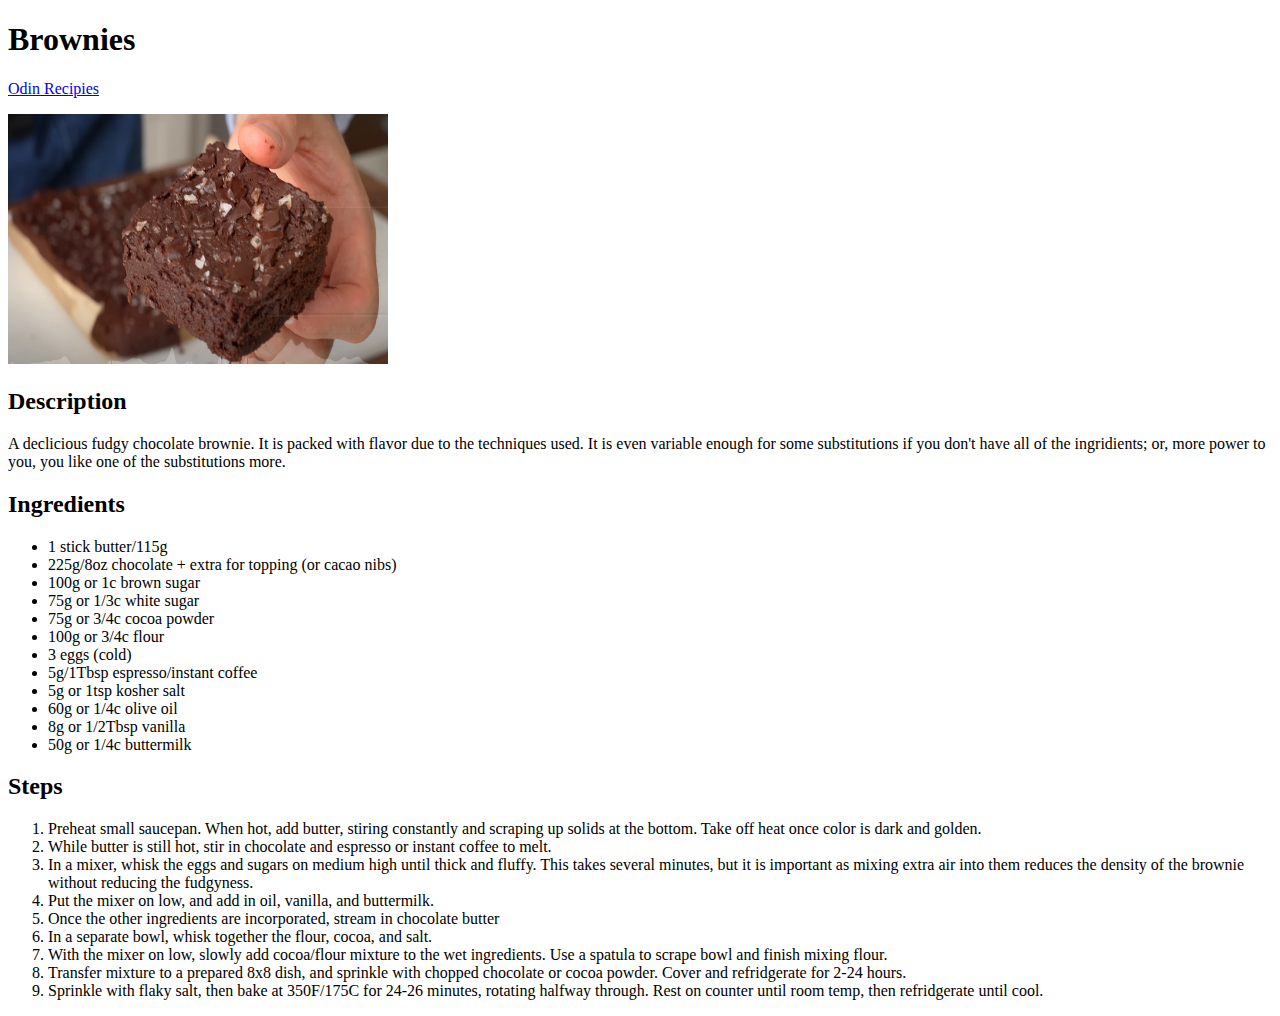
==== recipies/brownies.html @ 752e7503 "Add more detail to brownies steps" ====
<!DOCTYPE html>
    <html lang="en">
        <head>
            <meta charset="UTF-8">
            <title>Brownies</title>
        </head>

        <body>
            <h1>Brownies</h1>
            <a href="../index.html">Odin Recipies</a>
            <p><img src="../images/best-brownies.png" alt="A brownie being held up to the camera, with more of the same brownies in the background" height="250" width="380"></p>

            <h2>Description</h2>
            <p>A declicious fudgy chocolate brownie. It is packed with flavor due to the techniques used. It is even variable enough for some substitutions if you don't have all of the ingridients; or, more power to you, you like one of the substitutions more.</p>

            <h2>Ingredients</h2>
            <ul>
                <li>1 stick butter/115g</li> 
                <li>225g/8oz chocolate + extra for topping (or cacao nibs)</li> 
                <li>100g or 1c brown sugar</li>
                <li>75g or 1/3c white sugar</li>
                <li>75g or 3/4c cocoa powder</li>
                <li>100g or 3/4c flour</li> 
                <li>3 eggs (cold)</li> 
                <li>5g/1Tbsp espresso/instant coffee</li>
                <li>5g or 1tsp kosher salt</li> 
                <li>60g or 1/4c olive oil</li>
                <li>8g or 1/2Tbsp vanilla</li>
                <li>50g or 1/4c buttermilk</li>


            </ul>

            <h2>Steps</h2>
            <ol>
                <li>Preheat small saucepan. When hot, add butter, stiring constantly 
                    and scraping up solids at the bottom. Take off heat once color is dark 
                    and golden.</li>
                
                <li>While butter is still hot, stir in chocolate and espresso or instant coffee to melt.</li>
                
                <li>In a mixer, whisk the eggs and sugars on medium high until thick 
                    and fluffy. This takes several minutes, but it is important as mixing extra 
                    air into them reduces the density of the brownie without reducing the fudgyness.</li>
                
                <li>Put the mixer on low, and add in oil, vanilla, and buttermilk.</li>

                <li>Once the other ingredients are incorporated, 
                    stream in chocolate butter</li>

                <li>In a separate bowl, whisk together the flour, cocoa, and salt.</li>

                <li>With the mixer on low, slowly add cocoa/flour mixture to the 
                    wet ingredients. Use a spatula to scrape bowl and finish mixing flour.</li>
                
                <li>Transfer mixture to a prepared 8x8 dish, and sprinkle with 
                    chopped chocolate or cocoa powder. Cover and refridgerate for 2-24 hours.</li>

                <li>Sprinkle with flaky salt, then bake at 350F/175C for 24-26 minutes, 
                    rotating halfway through. Rest on counter until room temp, 
                    then refridgerate until cool.</li>
                


            </ol>
            
            
        </body>

    </html>
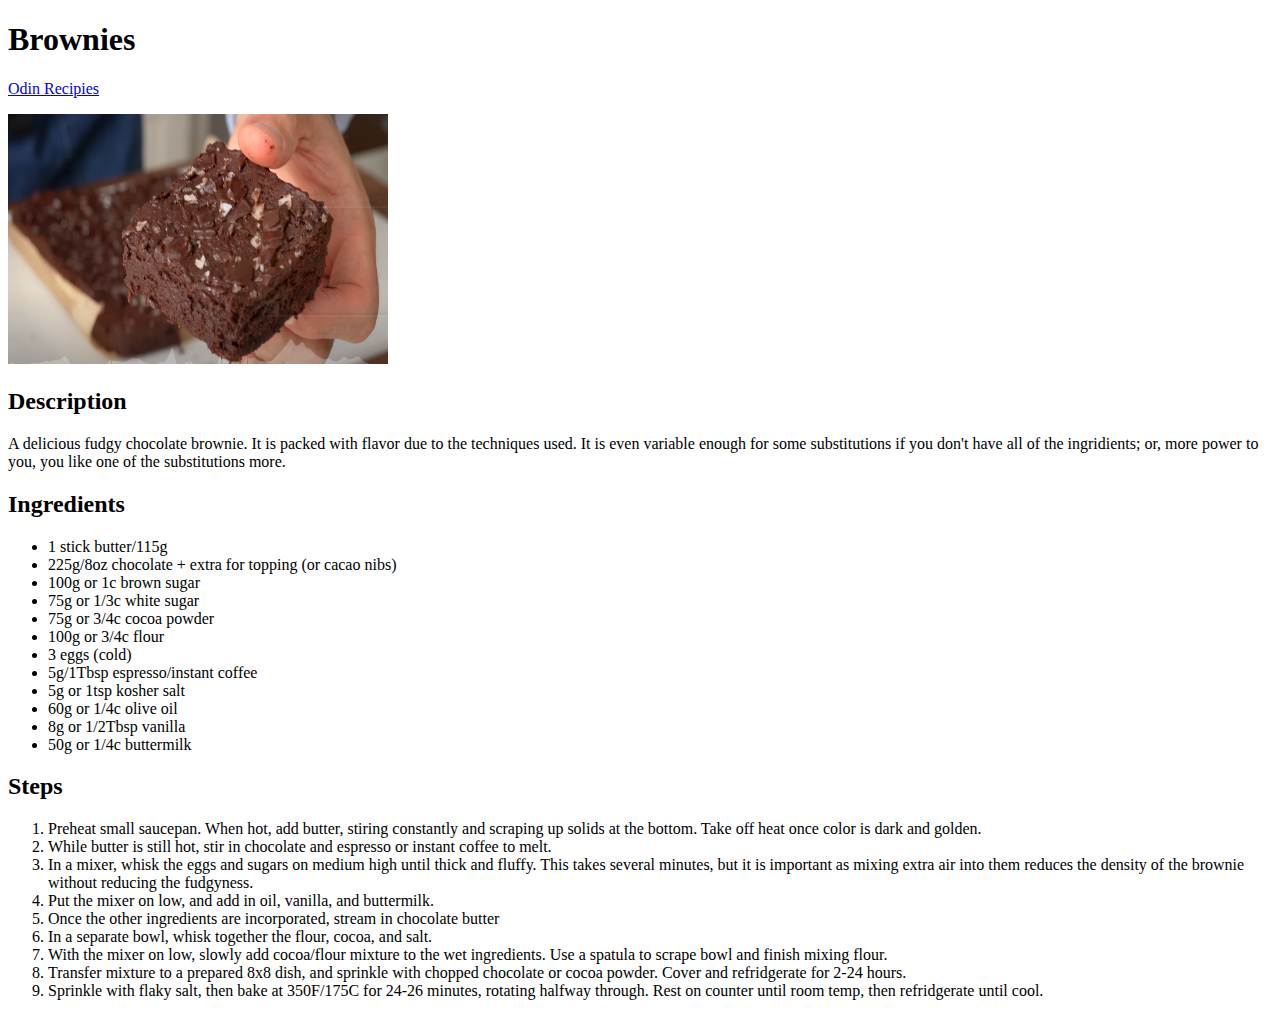
==== commit 47c151f8: "Fix typo in brownie description" ====
--- a/recipies/brownies.html
+++ b/recipies/brownies.html
@@ -11,7 +11,7 @@
             <p><img src="../images/best-brownies.png" alt="A brownie being held up to the camera, with more of the same brownies in the background" height="250" width="380"></p>
 
             <h2>Description</h2>
-            <p>A declicious fudgy chocolate brownie. It is packed with flavor due to the techniques used. It is even variable enough for some substitutions if you don't have all of the ingridients; or, more power to you, you like one of the substitutions more.</p>
+            <p>A delicious fudgy chocolate brownie. It is packed with flavor due to the techniques used. It is even variable enough for some substitutions if you don't have all of the ingridients; or, more power to you, you like one of the substitutions more.</p>
 
             <h2>Ingredients</h2>
             <ul>
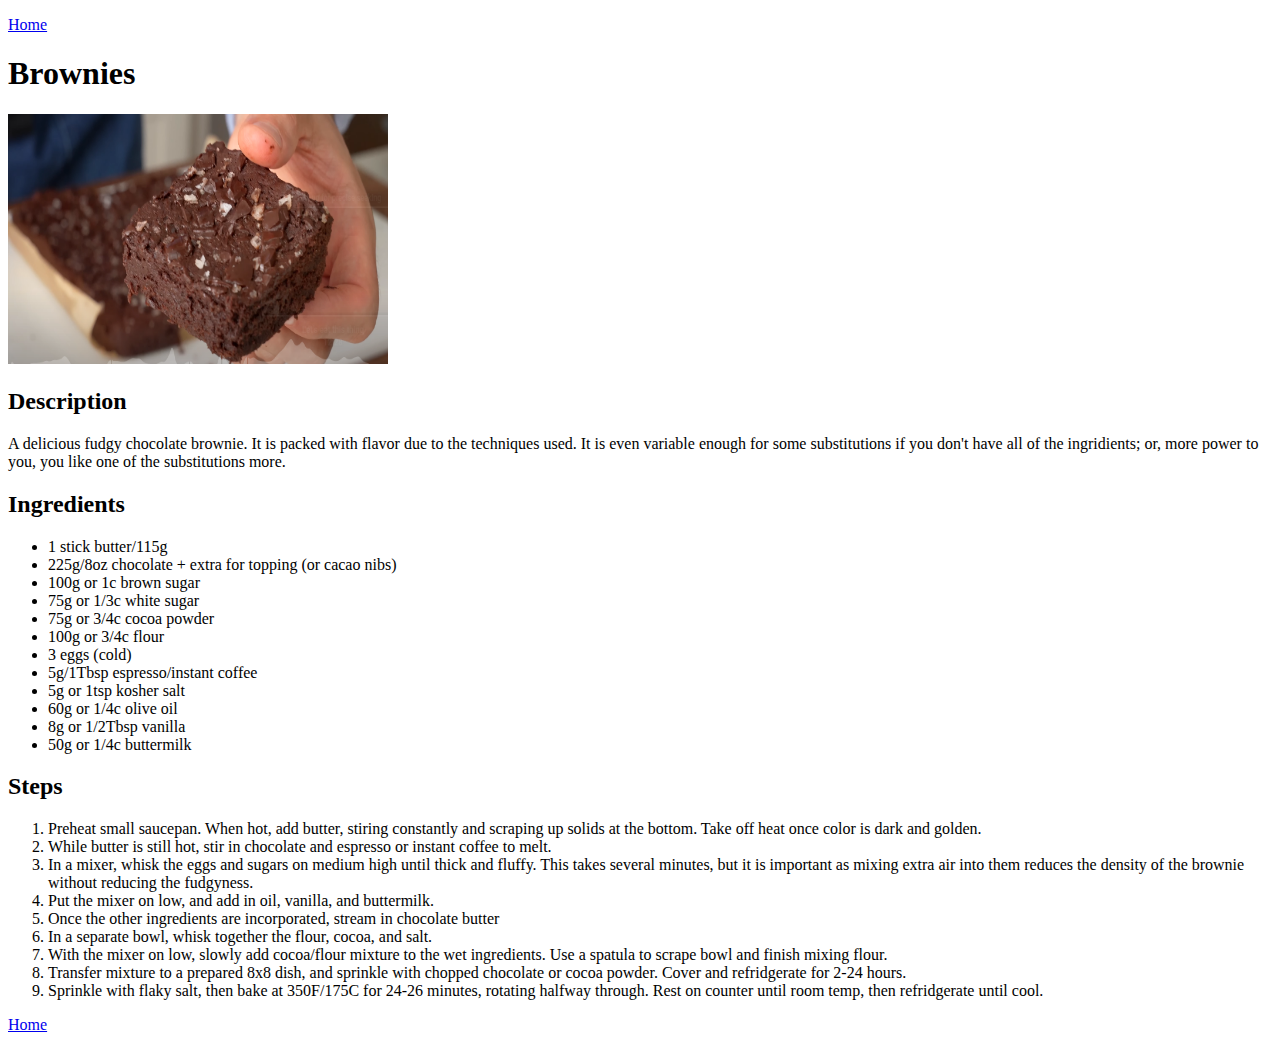
==== commit 56295828: "Change index link name and put at both ends" ====
--- a/recipies/brownies.html
+++ b/recipies/brownies.html
@@ -6,8 +6,8 @@
         </head>
 
         <body>
+            <p><a href="../index.html">Home</a></p>
             <h1>Brownies</h1>
-            <a href="../index.html">Odin Recipies</a>
             <p><img src="../images/best-brownies.png" alt="A brownie being held up to the camera, with more of the same brownies in the background" height="250" width="380"></p>
 
             <h2>Description</h2>
@@ -64,7 +64,7 @@
 
             </ol>
             
-            
+            <p><a href="../index.html">Home</a></p>
         </body>
 
     </html>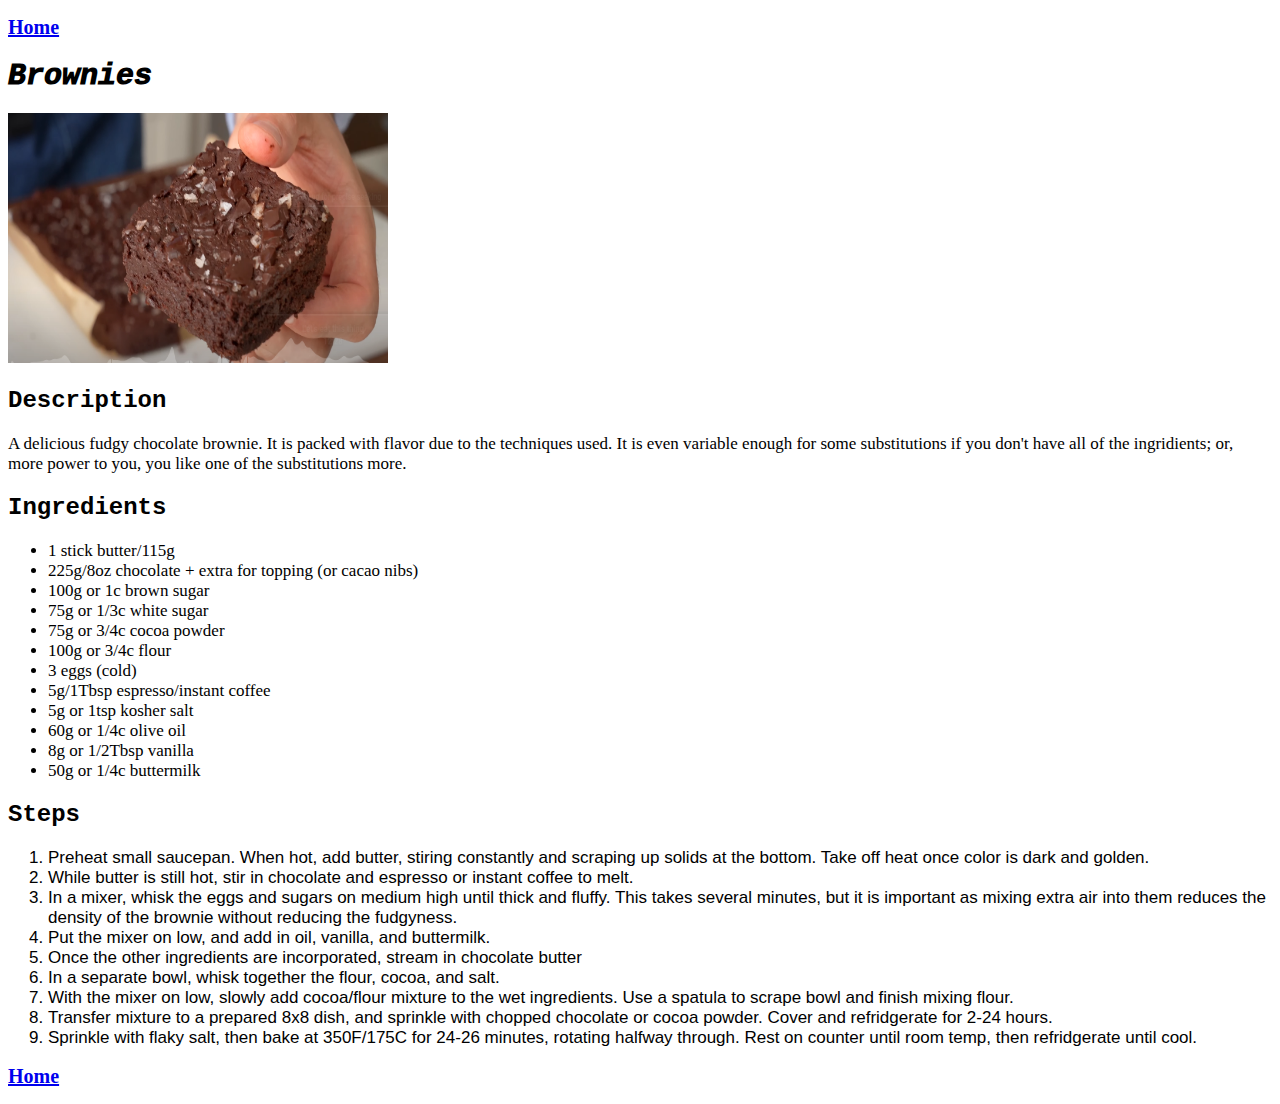
==== commit fbb6e626: "Add classes to recipies and added size to .steps" ====
--- a/recipies/brownies.html
+++ b/recipies/brownies.html
@@ -3,18 +3,19 @@
         <head>
             <meta charset="UTF-8">
             <title>Brownies</title>
+            <link rel="stylesheet" href="../style.css">
         </head>
 
         <body>
-            <p><a href="../index.html">Home</a></p>
-            <h1>Brownies</h1>
+            <p><a class="Home" href="../index.html">Home</a></p>
+            <h1 class="header-main">Brownies</h1>
             <p><img src="../images/best-brownies.png" alt="A brownie being held up to the camera, with more of the same brownies in the background" height="250" width="380"></p>
 
-            <h2>Description</h2>
-            <p>A delicious fudgy chocolate brownie. It is packed with flavor due to the techniques used. It is even variable enough for some substitutions if you don't have all of the ingridients; or, more power to you, you like one of the substitutions more.</p>
+            <h2 class="header">Description</h2>
+            <p class="description">A delicious fudgy chocolate brownie. It is packed with flavor due to the techniques used. It is even variable enough for some substitutions if you don't have all of the ingridients; or, more power to you, you like one of the substitutions more.</p>
 
-            <h2>Ingredients</h2>
-            <ul>
+            <h2 class="header">Ingredients</h2>
+            <ul class="ingredients">
                 <li>1 stick butter/115g</li> 
                 <li>225g/8oz chocolate + extra for topping (or cacao nibs)</li> 
                 <li>100g or 1c brown sugar</li>
@@ -31,8 +32,8 @@
 
             </ul>
 
-            <h2>Steps</h2>
-            <ol>
+            <h2 class="header">Steps</h2>
+            <ol class="steps">
                 <li>Preheat small saucepan. When hot, add butter, stiring constantly 
                     and scraping up solids at the bottom. Take off heat once color is dark 
                     and golden.</li>
@@ -64,7 +65,7 @@
 
             </ol>
             
-            <p><a href="../index.html">Home</a></p>
+            <p><a class="Home" href="../index.html">Home</a></p>
         </body>
 
     </html>--- a/style.css
+++ b/style.css
@@ -0,0 +1,38 @@
+
+
+
+.header-main,
+.header {
+    font-family: Courier, Lucida, monospace;
+}
+
+.header-main {
+    font-size: 30px;
+    font-style: italic;
+    font-weight: 1000;
+}
+
+.header {font-size: 24px;}
+
+.description {
+    font-family: Times, Georgia, serif;
+    font-size: 17px;
+}
+
+.ingredients {
+    font-family: Times, Georgia, serif;
+    font-size: 17px;
+}
+
+.steps {
+    font-family: Arial, Helvetica, sans-serif;
+    font-size: 17px;
+}
+
+.Home {
+    font-family: Times, Georgia, serif;
+    font-size: 20px;
+    font-weight: 600;
+}
+
+
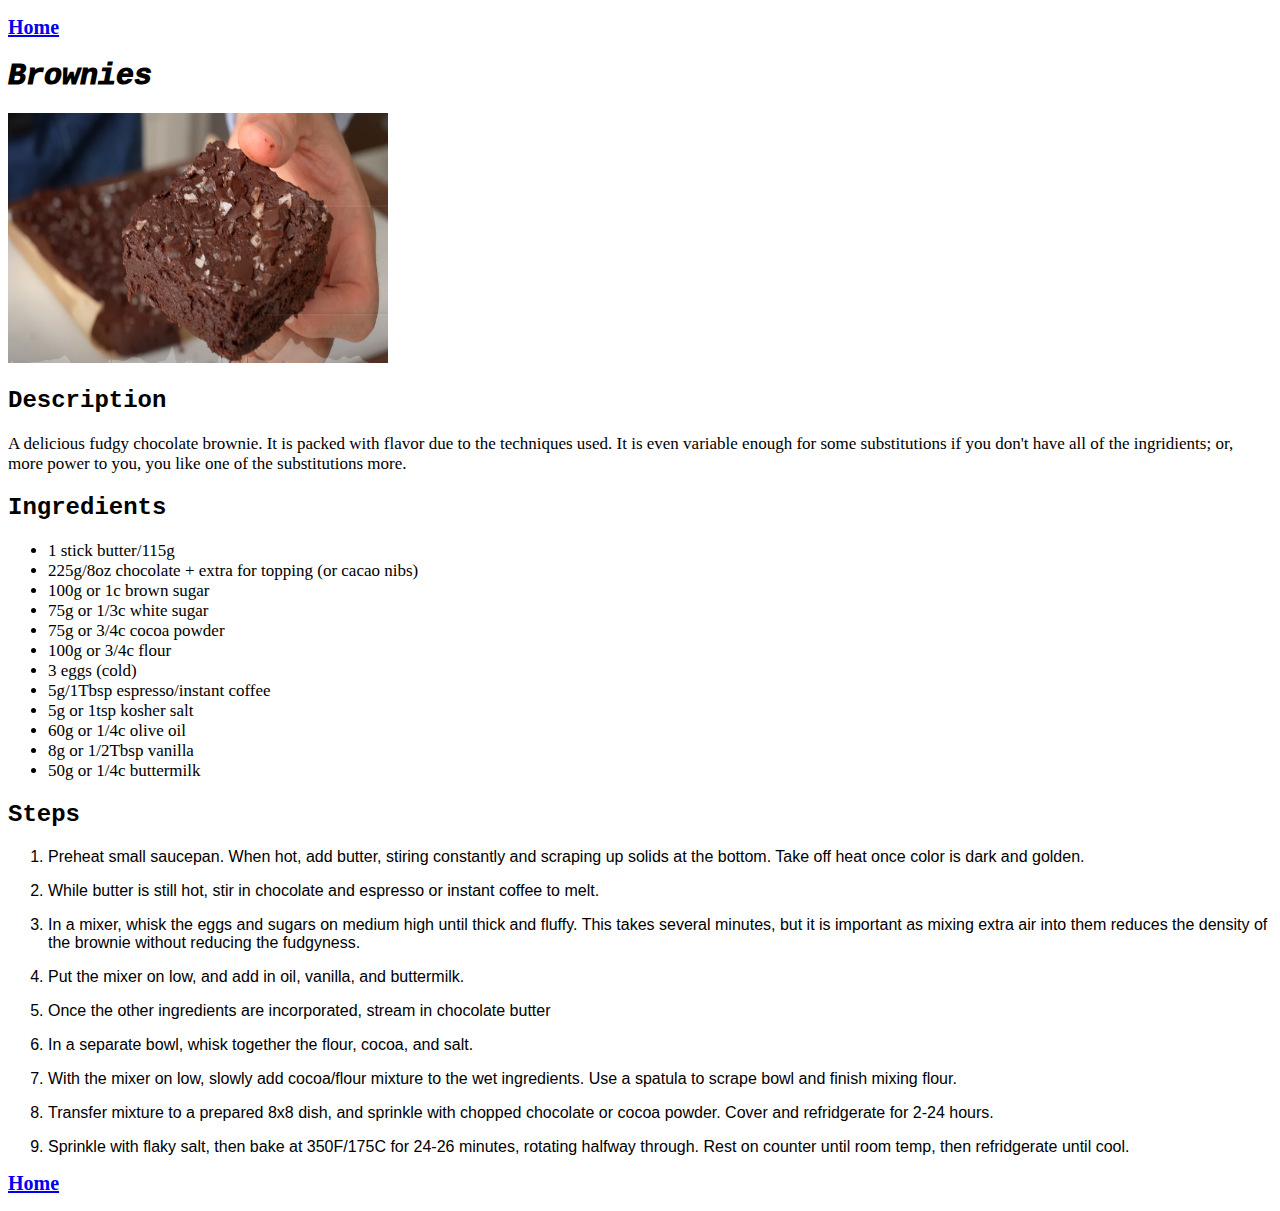
==== commit cee3273e: "Add spaces between steps" ====
--- a/recipies/brownies.html
+++ b/recipies/brownies.html
@@ -37,26 +37,26 @@
                 <li>Preheat small saucepan. When hot, add butter, stiring constantly 
                     and scraping up solids at the bottom. Take off heat once color is dark 
                     and golden.</li>
-                
+                <p></p>
                 <li>While butter is still hot, stir in chocolate and espresso or instant coffee to melt.</li>
-                
+                <p></p>   
                 <li>In a mixer, whisk the eggs and sugars on medium high until thick 
                     and fluffy. This takes several minutes, but it is important as mixing extra 
                     air into them reduces the density of the brownie without reducing the fudgyness.</li>
-                
+                <p></p>
                 <li>Put the mixer on low, and add in oil, vanilla, and buttermilk.</li>
-
+                <p></p>
                 <li>Once the other ingredients are incorporated, 
                     stream in chocolate butter</li>
-
+                <p></p>    
                 <li>In a separate bowl, whisk together the flour, cocoa, and salt.</li>
-
+                <p></p>
                 <li>With the mixer on low, slowly add cocoa/flour mixture to the 
                     wet ingredients. Use a spatula to scrape bowl and finish mixing flour.</li>
-                
+                <p></p>
                 <li>Transfer mixture to a prepared 8x8 dish, and sprinkle with 
                     chopped chocolate or cocoa powder. Cover and refridgerate for 2-24 hours.</li>
-
+                <p></p>
                 <li>Sprinkle with flaky salt, then bake at 350F/175C for 24-26 minutes, 
                     rotating halfway through. Rest on counter until room temp, 
                     then refridgerate until cool.</li>
--- a/style.css
+++ b/style.css
@@ -26,7 +26,7 @@
 
 .steps {
     font-family: Arial, Helvetica, sans-serif;
-    font-size: 17px;
+    font-size: 16px;
 }
 
 .Home {
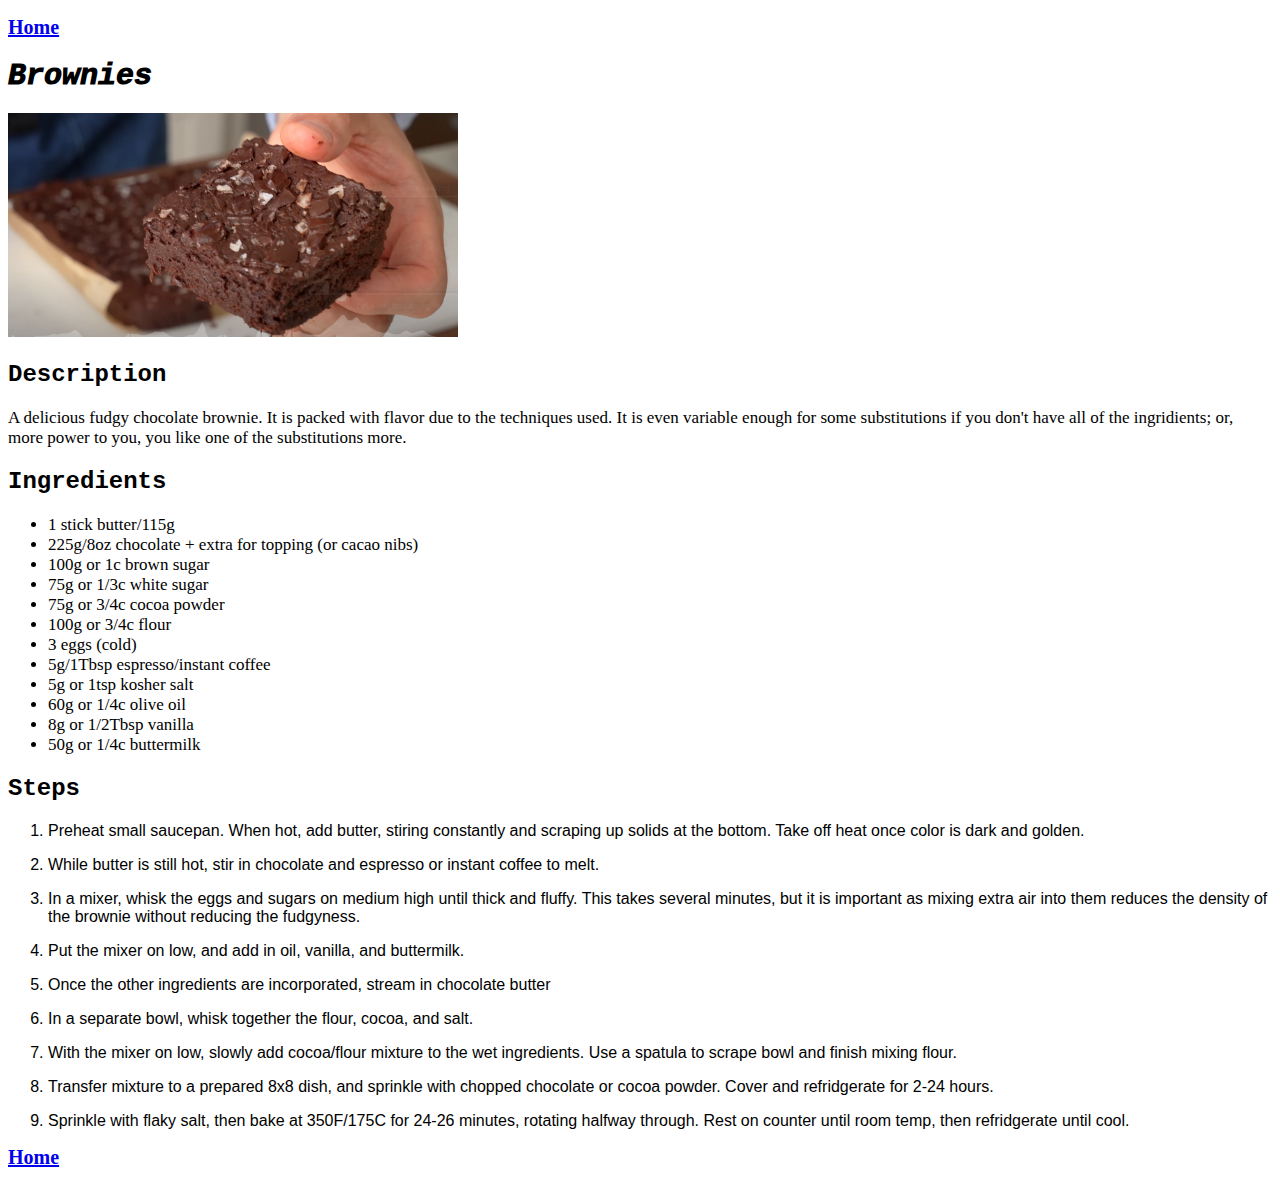
==== commit 8ae0f7f3: "Add ids for imgs and sizes" ====
--- a/recipies/brownies.html
+++ b/recipies/brownies.html
@@ -9,7 +9,7 @@
         <body>
             <p><a class="Home" href="../index.html">Home</a></p>
             <h1 class="header-main">Brownies</h1>
-            <p><img src="../images/best-brownies.png" alt="A brownie being held up to the camera, with more of the same brownies in the background" height="250" width="380"></p>
+            <p><img id="brownie-pic" src="../images/best-brownies.png" alt="A brownie being held up to the camera, with more of the same brownies in the background" height="250" width="450"></p>
 
             <h2 class="header">Description</h2>
             <p class="description">A delicious fudgy chocolate brownie. It is packed with flavor due to the techniques used. It is even variable enough for some substitutions if you don't have all of the ingridients; or, more power to you, you like one of the substitutions more.</p>
--- a/style.css
+++ b/style.css
@@ -10,6 +10,16 @@
     font-size: 30px;
     font-style: italic;
     font-weight: 1000;
+}
+
+#home-title {
+    text-decoration: underline;
+}
+
+.recipies {
+    font-family: Arial, Helvetica, sans-serif;
+    font-size: 18px;
+    line-height: 25px;
 }
 
 .header {font-size: 24px;}
@@ -35,4 +45,18 @@
     font-weight: 600;
 }
 
+#brownie-pic {
+    width: 450px;
+    height: auto;
+}
 
+#la-king-pic {
+    width: 280px;
+    height: auto;
+}
+
+#chicken-pic {
+    width: 400px;
+    height: auto;
+}
+
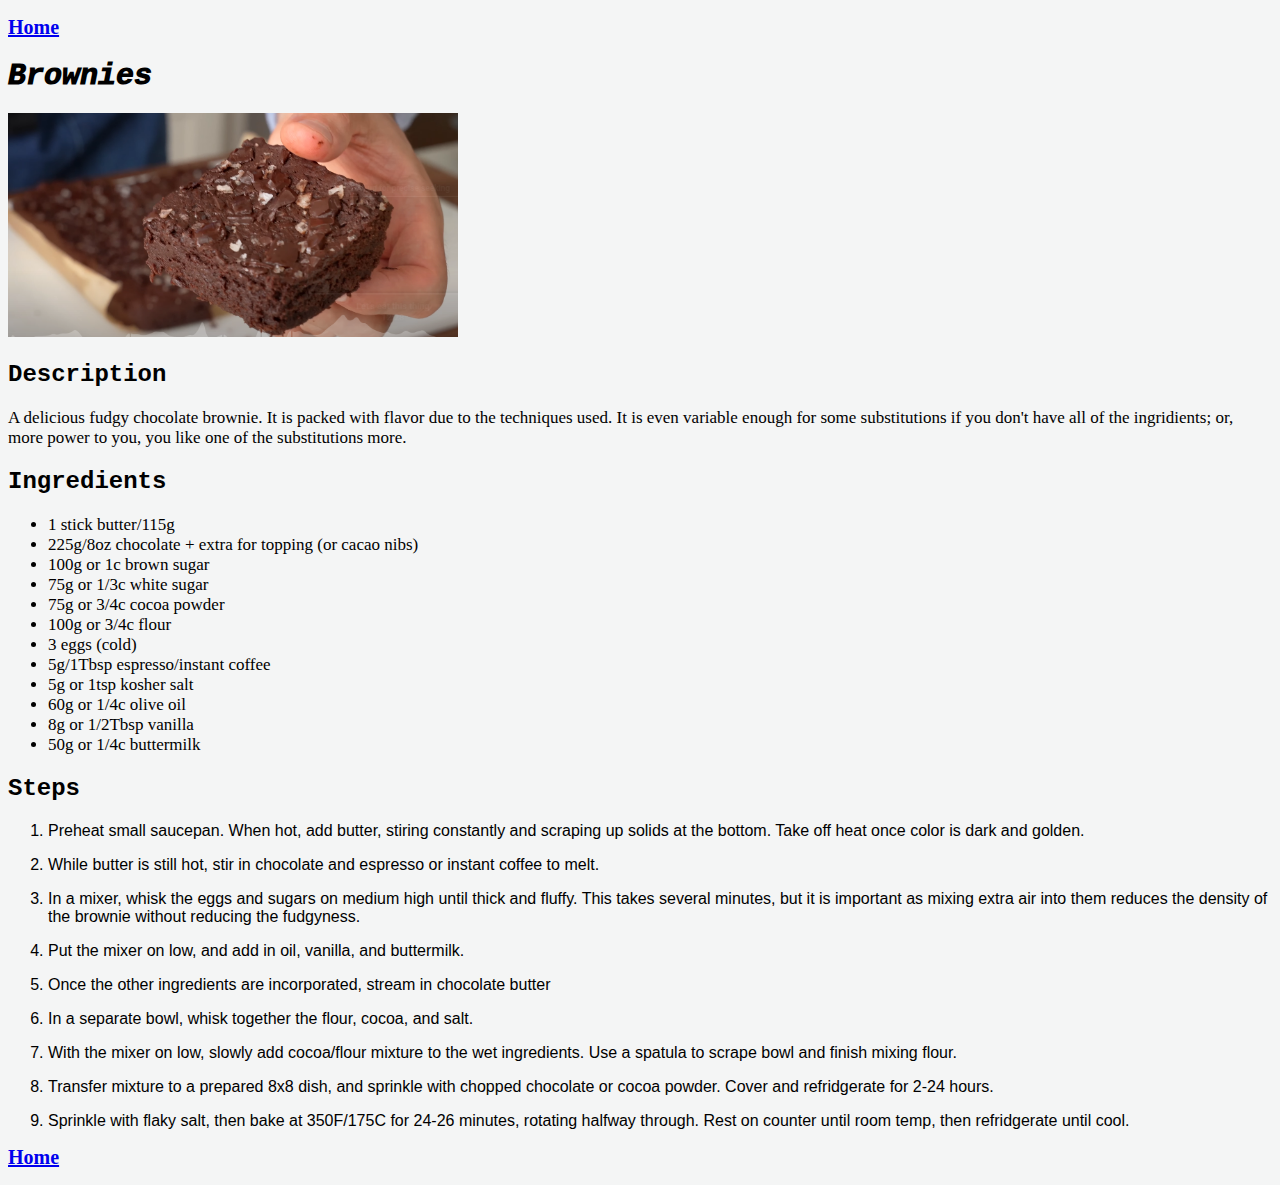
==== commit e5f78250: "add recipie-pic class" ====
--- a/recipies/brownies.html
+++ b/recipies/brownies.html
@@ -9,7 +9,7 @@
         <body>
             <p><a class="Home" href="../index.html">Home</a></p>
             <h1 class="header-main">Brownies</h1>
-            <p><img id="brownie-pic" src="../images/best-brownies.png" alt="A brownie being held up to the camera, with more of the same brownies in the background" height="250" width="450"></p>
+            <p><img class="recipie-pic" id="brownie-pic" src="../images/best-brownies.png" alt="A brownie being held up to the camera, with more of the same brownies in the background" height="250" width="450"></p>
 
             <h2 class="header">Description</h2>
             <p class="description">A delicious fudgy chocolate brownie. It is packed with flavor due to the techniques used. It is even variable enough for some substitutions if you don't have all of the ingridients; or, more power to you, you like one of the substitutions more.</p>
--- a/style.css
+++ b/style.css
@@ -1,5 +1,5 @@
 
-
+html {background-color: #f4f5f5;}
 
 .header-main,
 .header {
@@ -14,7 +14,22 @@
 
 #home-title {
     text-decoration: underline;
+    text-align: center;
+    border-color: black;
+    margin-left: -20px;
+    margin-right: -20px;
+    margin-top: -10px;
+    padding-top: 10px;
+    border-bottom: 5px;
+    border-top: 0px;
+    border-left: 0px;
+    border-right: 0px;
+    border-style: solid;
+    background-color: #e3b261;
+
 }
+
+
 
 .recipies {
     font-family: Arial, Helvetica, sans-serif;
@@ -45,17 +60,17 @@
     font-weight: 600;
 }
 
-#brownie-pic {
+.recipie-pic#brownie-pic {
     width: 450px;
     height: auto;
 }
 
-#la-king-pic {
+.recipie-pic#la-king-pic {
     width: 280px;
     height: auto;
 }
 
-#chicken-pic {
+.recipie-pic#chicken-pic {
     width: 400px;
     height: auto;
 }
